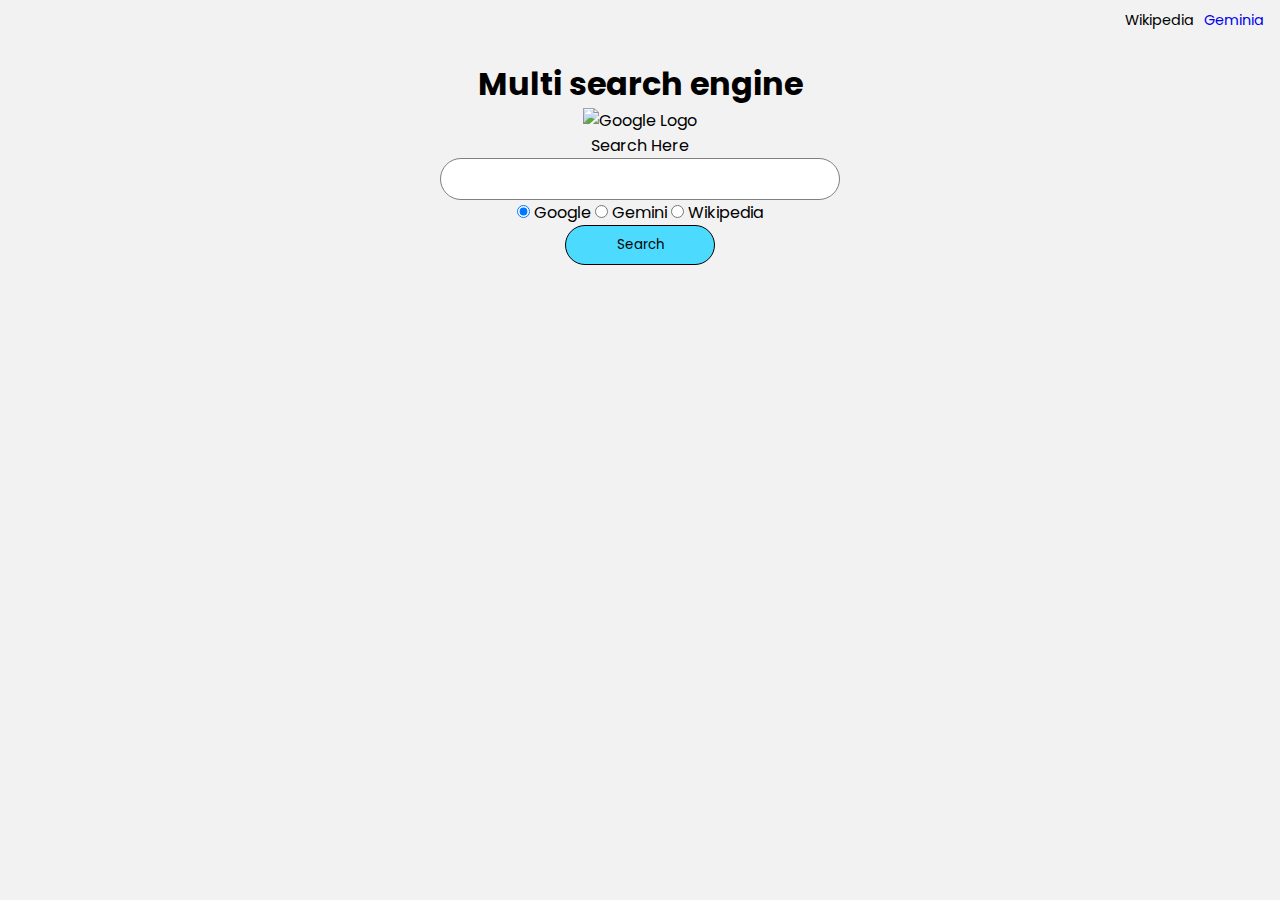
==== index.html @ 91c2023f "Multi Search Engine" ====
<!DOCTYPE html>
<html lang="en">
<head>
    <meta charset="UTF-8">
    <meta name="viewport" content="width=device-width, initial-scale=1.0">
    <title>Google</title>
    <link rel="stylesheet" href="style.css">
    <link rel="shortcut icon" href="https://cdn-icons-png.flaticon.com/512/2504/2504914.png" type="image/x-icon">
    <link href="https://fonts.googleapis.com/css2?family=Poppins:wght@300;400;500;600;700;800;900&display=swap" rel="stylesheet">
    <link href="https://fonts.googleapis.com/css2?family=Material+Symbols+Outlined" rel="stylesheet" />
    <link href="https://cdn.jsdelivr.net/npm/bootstrap@5.1.3/dist/css/bootstrap.min.css" rel="stylesheet"
        integrity="sha384-1BmE4kWBq78iYhFldvKuhfTAU6auU8tT94WrHftjDbrCEXSU1oBoqyl2QvZ6jIW3" crossorigin="anonymous">

    <style>
        .result {
            display: flex;
            flex-direction: column;

        }

        .link {
            text-decoration: none;
        }

        .link .domain {
            color: gray;
            margin: 0px;
        }
        .snippet
        {
            font-size: 18px;
            font-weight: 400;
        }
        .pagenation
        {
            display: flex;
            background-color: transparent;
            border: none;
        }
        .active
        {
            background-color: black;
            color: white;
        }
    </style>
</head>
<body>
    <nav>
        <a href="./wikipedia/index.html">Wikipedia</a>
        <a href="./gemini/index.html">Geminia</a>
       
       
    </nav>

    <div class="container">
        <h1 class="m-5">Multi search engine</h1>
        <img src="https://www.google.com/images/branding/googlelogo/1x/googlelogo_color_272x92dp.png" alt="Google Logo"class="logo">
            
        <form name="searchForm" id="searchForm">
            <label for="fname">Search Here</label><br>
            <input type="text" id="text" name="search" style="width: 400px;height: 40px;border: 1px solid gray;border-radius: 30px;padding: 20px;"><br>
            <div class="choices d-none" id="choices">
                <input type="radio" id="google" name="searchEngine" value="google" checked="checked">
                <label for="google">Google</label>
                <input type="radio" id="gemini" name="searchEngine" value="gemini">
                <label for="gemini">Gemini</label>
                <input type="radio" id="wikipedia" name="searchEngine" value="wikipedia">
                <label for="wikipedia">Wikipedia</label>
            </div>
            <div class="searchBtn mt-3">
                <button type="submit" id="submitBtn" style="width: 150px;height: 40px;background-color: #4cdbff;border: 1px solid black;border-radius: 30px;">Search</button>
            </div>
        </form>
        </div>
        <div class="container mt-5">
            <div class="results" id="results">
                <!-- <div class="result">
                    <a href="https://www.india.gov.in/" class="link">
                        <p class="domain">www.india.gov.in</p>
                        <h4 class="title">National Portal of India</h4>
                    </a>
                    <div class="snippet">7 hours ago — National Portal of India provides a single-window access to
                        information and services that are electronically delivered from all Government Departments, ...
                    </div>
    
                </div> -->
                
            </div>
            <div class="pagination" id="pagination"></div>
            
        </div>
        <script src="google.js"></script>
    <script src="script.js"></script>
    <script src="https://cdn.jsdelivr.net/npm/bootstrap@5.1.3/dist/js/bootstrap.bundle.min.js"
        integrity="sha384-ka7Sk0Gln4gmtz2MlQnikT1wXgYsOg+OMhuP+IlRH9sENBO0LRn5q+8nbTov4+1p"
        crossorigin="anonymous"></script>
</body>
</html>
---- style.css ----
* {
    margin: 0;
    padding: 0;
    box-sizing: border-box;
    border: none;
    outline: none;
    text-decoration: none;
    font-family: "Poppins", sans-serif;
    list-style-type: none;
    scroll-behavior: smooth;
  }
  
  body {
    background-color: #f2f2f2;
  }
  
  nav {
    display: flex;
    justify-content: flex-end;
    align-items: center;
    margin: 0.6rem 1rem;
    font-size: 0.9rem;
  }
  
  nav a:not(:last-child) {
    margin: 0 0.8%;
    color: #000000;
  }
  
  
  
  .container {
    max-width: 600px;
    margin: auto;
    text-align: center;
    padding: 1.25rem;
  }
  
  .logo {
    max-width: 100%;
  }
  
  .searchbox {
    display: flex;
    justify-content: center;
    align-items: center;
    border: 1px solid rgba(128, 128, 128, 0.3);
    height: 2.75rem;
    margin: 1.125rem 0;
    padding: 0.9rem;
    background-color: #f2f2f2;
    border-radius: 24px;
    box-shadow: 0 4px 4px rgba(0, 0, 0, 0.1);
  }
  
  .input {
    flex-grow: 1;
    font-size: 1rem;
    background-color: #f2f2f2;
  }
  
  .material-symbols-outlined {
    margin-right: .7rem;
    vertical-align: middle;
  }
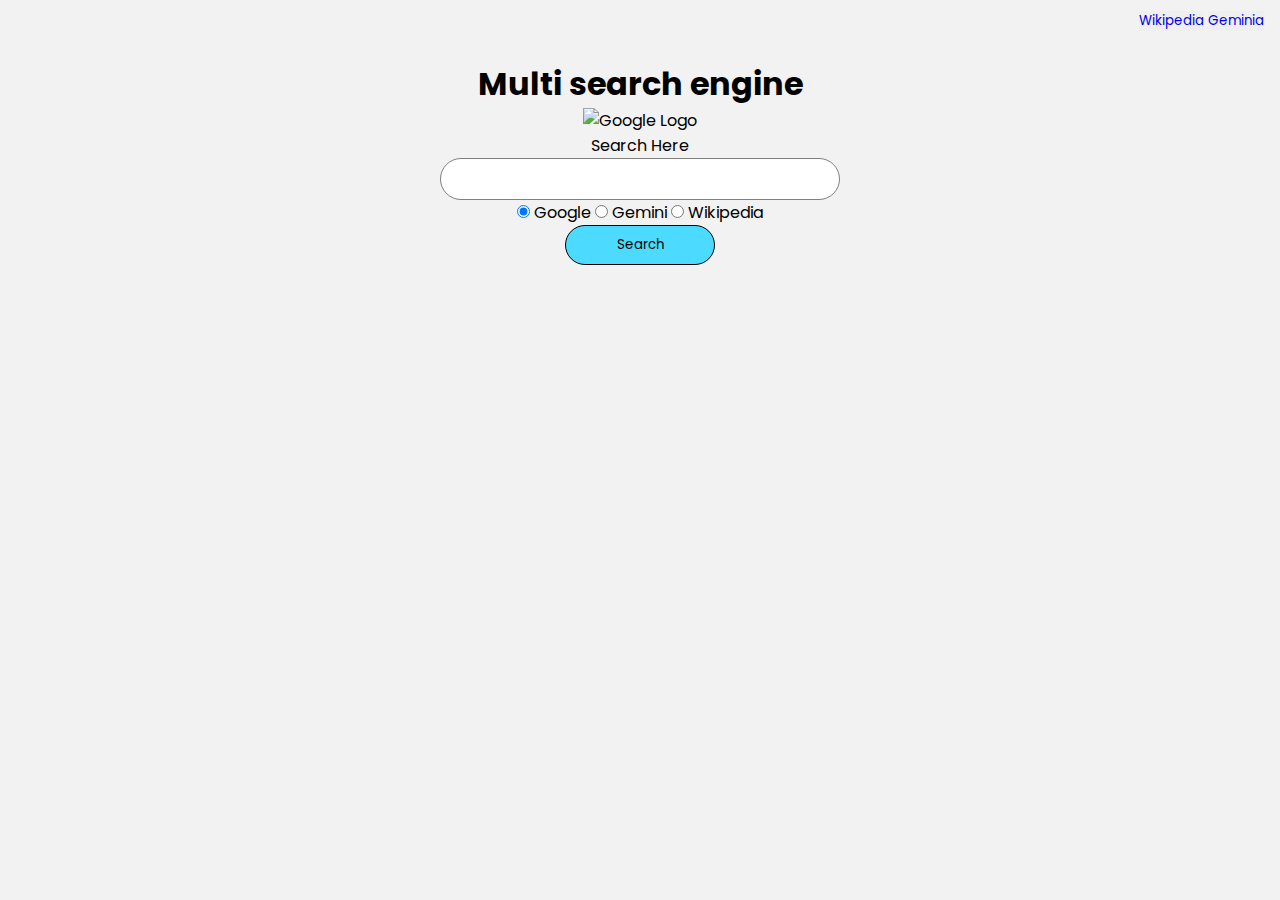
==== commit aecb4cfe: "Some more changes" ====
--- a/index.html
+++ b/index.html
@@ -42,14 +42,25 @@
             background-color: black;
             color: white;
         }
+       
+        nav
+        {
+            display: flex;
+            justify-content: flex-end;
+            align-items: end;
+        }
+        nav div button a{
+            text-decoration: none;
+        }
+    
     </style>
 </head>
 <body>
     <nav>
-        <a href="./wikipedia/index.html">Wikipedia</a>
-        <a href="./gemini/index.html">Geminia</a>
-       
-       
+        <div>
+            <button> <a href="./wikipedia/index.html">Wikipedia</a></button>
+            <button> <a href="./gemini/index.html">Geminia</a></button>
+        </div>
     </nav>
 
     <div class="container">
@@ -72,7 +83,7 @@
             </div>
         </form>
         </div>
-        <div class="container mt-5">
+        <div class="container mt-2">
             <div class="results" id="results">
                 <!-- <div class="result">
                     <a href="https://www.india.gov.in/" class="link">
